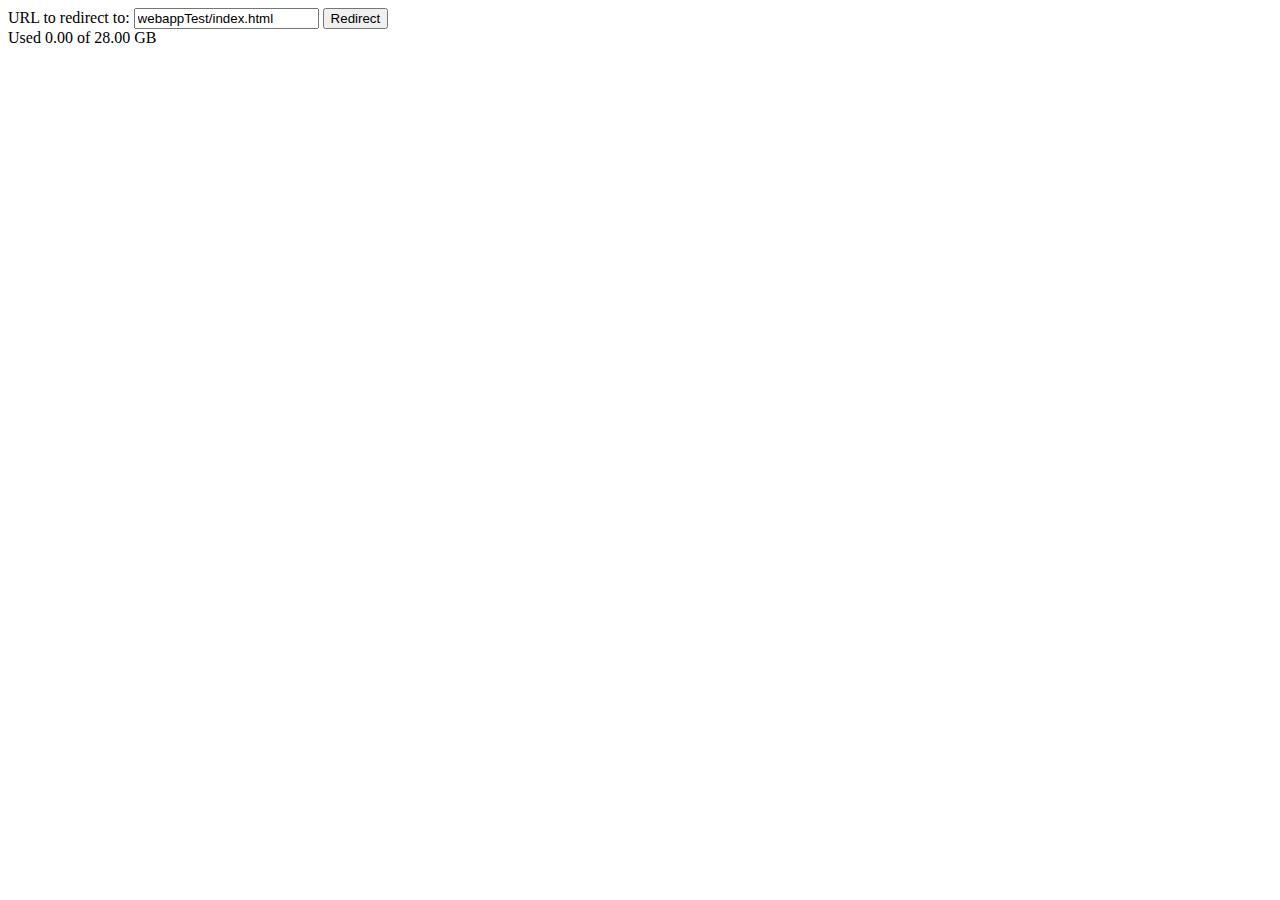
==== webappTest/index.html @ dbe79034 "move caching to end of init" ====
<!DOCTYPE html>
<html lang="en">

<head>
  <meta charset="UTF-8">
  <meta name="viewport" content="width=device-width, initial-scale=1">
  <meta name="theme-color" content="#666666">
  <meta name="apple-mobile-web-app-capable" content="yes">
  <meta name="description" content="Webapp Test">

  <title>Webapp Test</title>
  
  <link rel="manifest" href="./manifest.json">

  <link rel="apple-touch-icon" href="./icons/apple-icon-180.png">
  <link rel="apple-touch-startup-image" href="./icons/apple-splash-2048-2732.jpg" media="(device-width: 1024px) and (device-height: 1366px) and (-webkit-device-pixel-ratio: 2) and (orientation: portrait)">
  <link rel="apple-touch-startup-image" href="./icons/apple-splash-2732-2048.jpg" media="(device-width: 1024px) and (device-height: 1366px) and (-webkit-device-pixel-ratio: 2) and (orientation: landscape)">
  <link rel="apple-touch-startup-image" href="./icons/apple-splash-1668-2388.jpg" media="(device-width: 834px) and (device-height: 1194px) and (-webkit-device-pixel-ratio: 2) and (orientation: portrait)">
  <link rel="apple-touch-startup-image" href="./icons/apple-splash-2388-1668.jpg" media="(device-width: 834px) and (device-height: 1194px) and (-webkit-device-pixel-ratio: 2) and (orientation: landscape)">
  <link rel="apple-touch-startup-image" href="./icons/apple-splash-1536-2048.jpg" media="(device-width: 768px) and (device-height: 1024px) and (-webkit-device-pixel-ratio: 2) and (orientation: portrait)">
  <link rel="apple-touch-startup-image" href="./icons/apple-splash-2048-1536.jpg" media="(device-width: 768px) and (device-height: 1024px) and (-webkit-device-pixel-ratio: 2) and (orientation: landscape)">
  <link rel="apple-touch-startup-image" href="./icons/apple-splash-1668-2224.jpg" media="(device-width: 834px) and (device-height: 1112px) and (-webkit-device-pixel-ratio: 2) and (orientation: portrait)">
  <link rel="apple-touch-startup-image" href="./icons/apple-splash-2224-1668.jpg" media="(device-width: 834px) and (device-height: 1112px) and (-webkit-device-pixel-ratio: 2) and (orientation: landscape)">
  <link rel="apple-touch-startup-image" href="./icons/apple-splash-1620-2160.jpg" media="(device-width: 810px) and (device-height: 1080px) and (-webkit-device-pixel-ratio: 2) and (orientation: portrait)">
  <link rel="apple-touch-startup-image" href="./icons/apple-splash-2160-1620.jpg" media="(device-width: 810px) and (device-height: 1080px) and (-webkit-device-pixel-ratio: 2) and (orientation: landscape)">
  <link rel="apple-touch-startup-image" href="./icons/apple-splash-1284-2778.jpg" media="(device-width: 428px) and (device-height: 926px) and (-webkit-device-pixel-ratio: 3) and (orientation: portrait)">
  <link rel="apple-touch-startup-image" href="./icons/apple-splash-2778-1284.jpg" media="(device-width: 428px) and (device-height: 926px) and (-webkit-device-pixel-ratio: 3) and (orientation: landscape)">
  <link rel="apple-touch-startup-image" href="./icons/apple-splash-1170-2532.jpg" media="(device-width: 390px) and (device-height: 844px) and (-webkit-device-pixel-ratio: 3) and (orientation: portrait)">
  <link rel="apple-touch-startup-image" href="./icons/apple-splash-2532-1170.jpg" media="(device-width: 390px) and (device-height: 844px) and (-webkit-device-pixel-ratio: 3) and (orientation: landscape)">
  <link rel="apple-touch-startup-image" href="./icons/apple-splash-1125-2436.jpg" media="(device-width: 375px) and (device-height: 812px) and (-webkit-device-pixel-ratio: 3) and (orientation: portrait)">
  <link rel="apple-touch-startup-image" href="./icons/apple-splash-2436-1125.jpg" media="(device-width: 375px) and (device-height: 812px) and (-webkit-device-pixel-ratio: 3) and (orientation: landscape)">
  <link rel="apple-touch-startup-image" href="./icons/apple-splash-1242-2688.jpg" media="(device-width: 414px) and (device-height: 896px) and (-webkit-device-pixel-ratio: 3) and (orientation: portrait)">
  <link rel="apple-touch-startup-image" href="./icons/apple-splash-2688-1242.jpg" media="(device-width: 414px) and (device-height: 896px) and (-webkit-device-pixel-ratio: 3) and (orientation: landscape)">
  <link rel="apple-touch-startup-image" href="./icons/apple-splash-828-1792.jpg" media="(device-width: 414px) and (device-height: 896px) and (-webkit-device-pixel-ratio: 2) and (orientation: portrait)">
  <link rel="apple-touch-startup-image" href="./icons/apple-splash-1792-828.jpg" media="(device-width: 414px) and (device-height: 896px) and (-webkit-device-pixel-ratio: 2) and (orientation: landscape)">
  <link rel="apple-touch-startup-image" href="./icons/apple-splash-1242-2208.jpg" media="(device-width: 414px) and (device-height: 736px) and (-webkit-device-pixel-ratio: 3) and (orientation: portrait)">
  <link rel="apple-touch-startup-image" href="./icons/apple-splash-2208-1242.jpg" media="(device-width: 414px) and (device-height: 736px) and (-webkit-device-pixel-ratio: 3) and (orientation: landscape)">
  <link rel="apple-touch-startup-image" href="./icons/apple-splash-750-1334.jpg" media="(device-width: 375px) and (device-height: 667px) and (-webkit-device-pixel-ratio: 2) and (orientation: portrait)">
  <link rel="apple-touch-startup-image" href="./icons/apple-splash-1334-750.jpg" media="(device-width: 375px) and (device-height: 667px) and (-webkit-device-pixel-ratio: 2) and (orientation: landscape)">
  <link rel="apple-touch-startup-image" href="./icons/apple-splash-640-1136.jpg" media="(device-width: 320px) and (device-height: 568px) and (-webkit-device-pixel-ratio: 2) and (orientation: portrait)">
  <link rel="apple-touch-startup-image" href="./icons/apple-splash-1136-640.jpg" media="(device-width: 320px) and (device-height: 568px) and (-webkit-device-pixel-ratio: 2) and (orientation: landscape)">
</head>


<script type="module">

if ("serviceWorker" in navigator) {
  navigator.serviceWorker.register("./serviceWorker.js").catch(err => {
      console.error("Service Worker failed to register");
      console.error(err.stack);
  });
}

const inputURL = document.getElementById('url');

document.getElementById('form').addEventListener('submit', e => {
  e.preventDefault();
  
  if (inputURL.value.startsWith('http')) {
    window.location.assign(inputURL.value);
  } else if (inputURL.value.startsWith('/')) {
    window.location.assign(document.location.origin + inputURL.value);
  } else {
    window.location.assign(document.location.origin + '/' + inputURL.value);
  }
});

navigator.storage.estimate().then(data => document.getElementById('cacheUsage').textContent = `Used ${(data.usage / 1024 / 1024 / 1024).toFixed(2)} of ${(data.quota / 1024 / 1024 / 1024).toFixed(2)} GB`);

</script>


<body>

<form id="form">
  URL to redirect to: <input type="text" id="url" value="webappTest/index.html" />
  <input type="submit" value="Redirect" />
</form>

<div id="cacheUsage"></div>

</body>
</html>
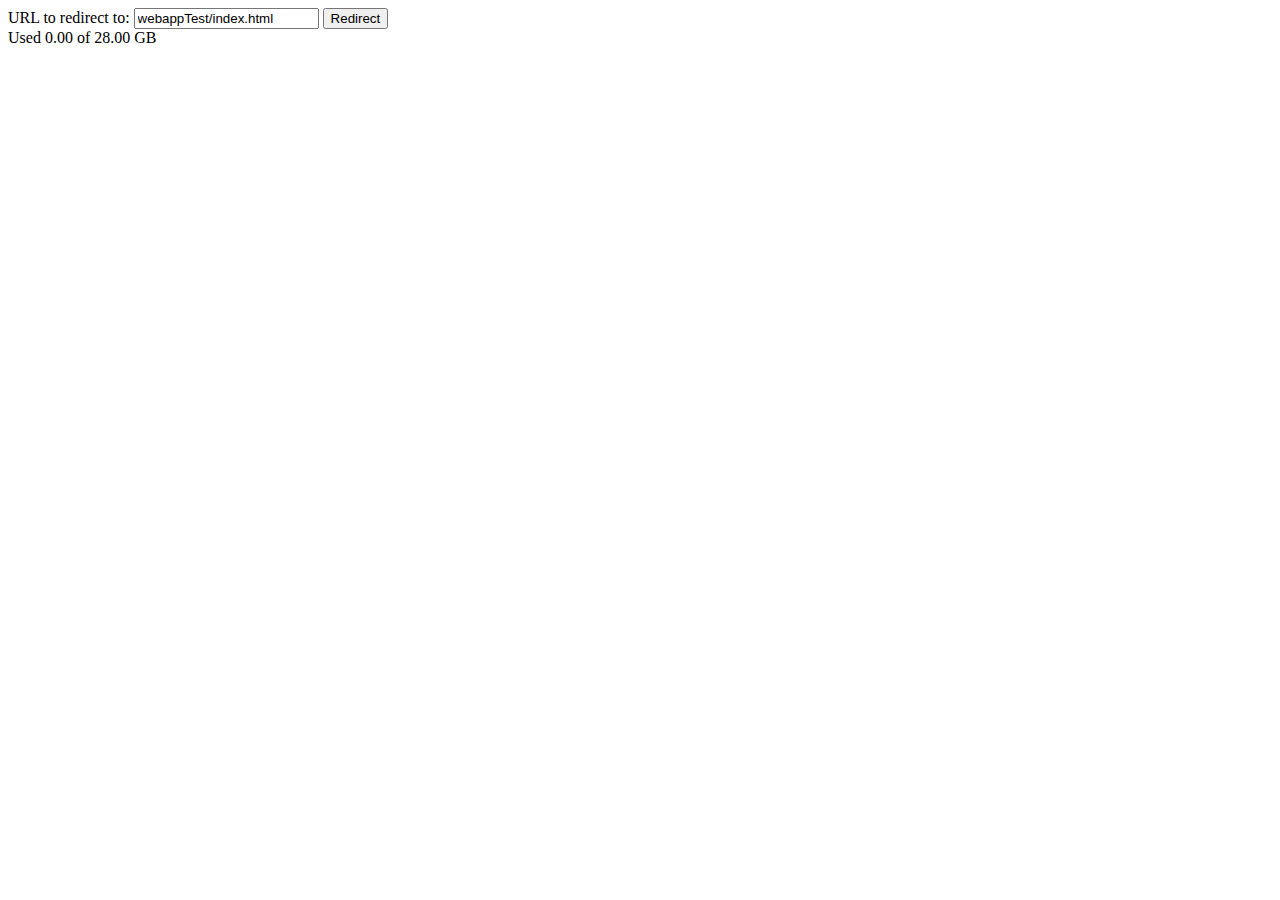
==== commit ad4f6f4f: "separate caches" ====
--- a/webappTest/index.html
+++ b/webappTest/index.html
@@ -49,6 +49,9 @@
       console.error("Service Worker failed to register");
       console.error(err.stack);
   });
+  
+	const broadcast = new BroadcastChannel('sw');
+	broadcast.onmessage = event => alert(event.data);
 }
 
 const inputURL = document.getElementById('url');
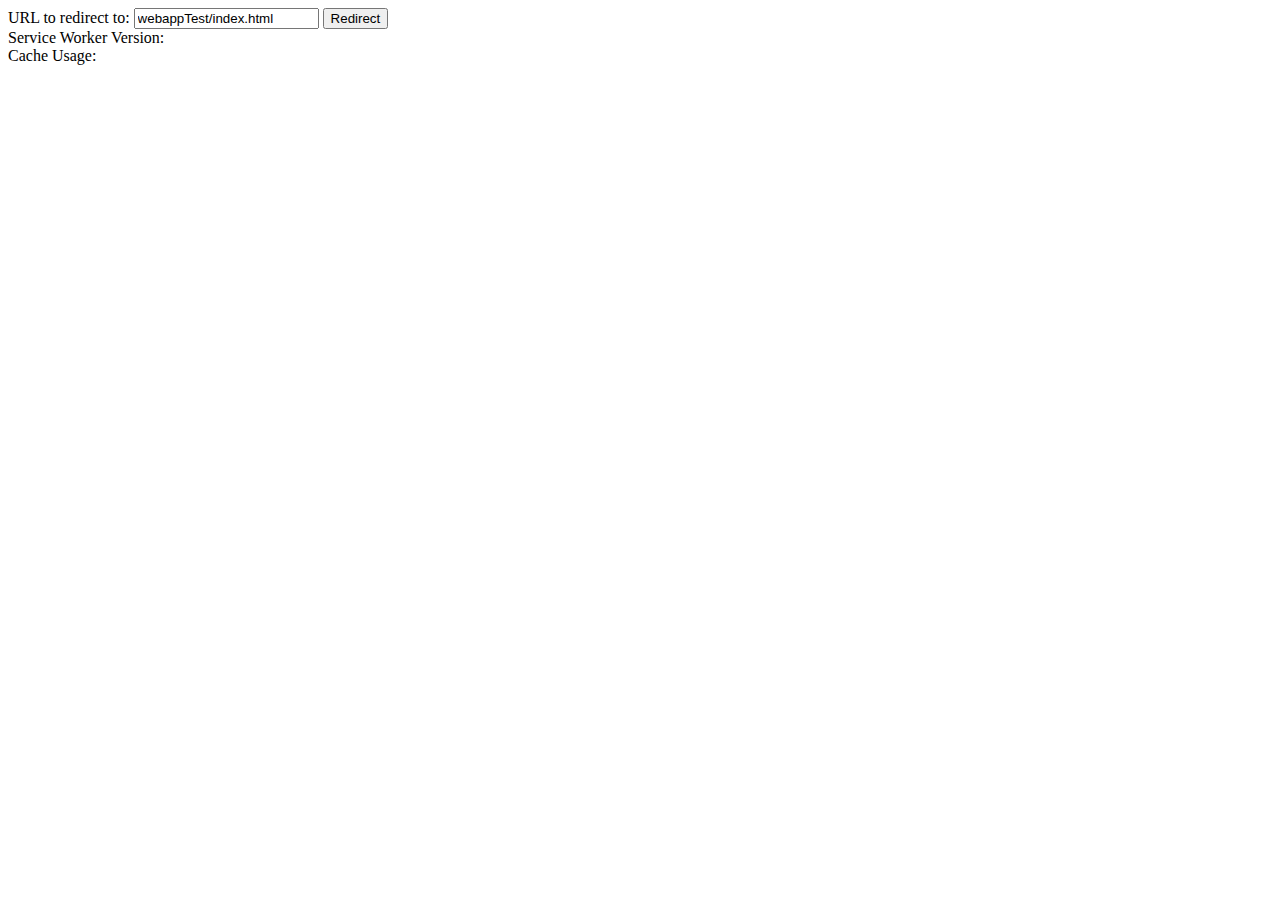
==== commit 8c8eb87d: "ui improvements" ====
--- a/webappTest/index.html
+++ b/webappTest/index.html
@@ -49,9 +49,9 @@
       console.error("Service Worker failed to register");
       console.error(err.stack);
   });
-  
-	const broadcast = new BroadcastChannel('sw');
-	broadcast.onmessage = event => alert(event.data);
+
+  const broadcast = new BroadcastChannel('version');
+  broadcast.onmessage(e => document.getElementById('version').textContent = e.data);
 }
 
 const inputURL = document.getElementById('url');
@@ -80,7 +80,8 @@
   <input type="submit" value="Redirect" />
 </form>
 
-<div id="cacheUsage"></div>
+Service Worker Version: <div id="version"></div>
+Cache Usage: <div id="cacheUsage"></div>
 
 </body>
 </html>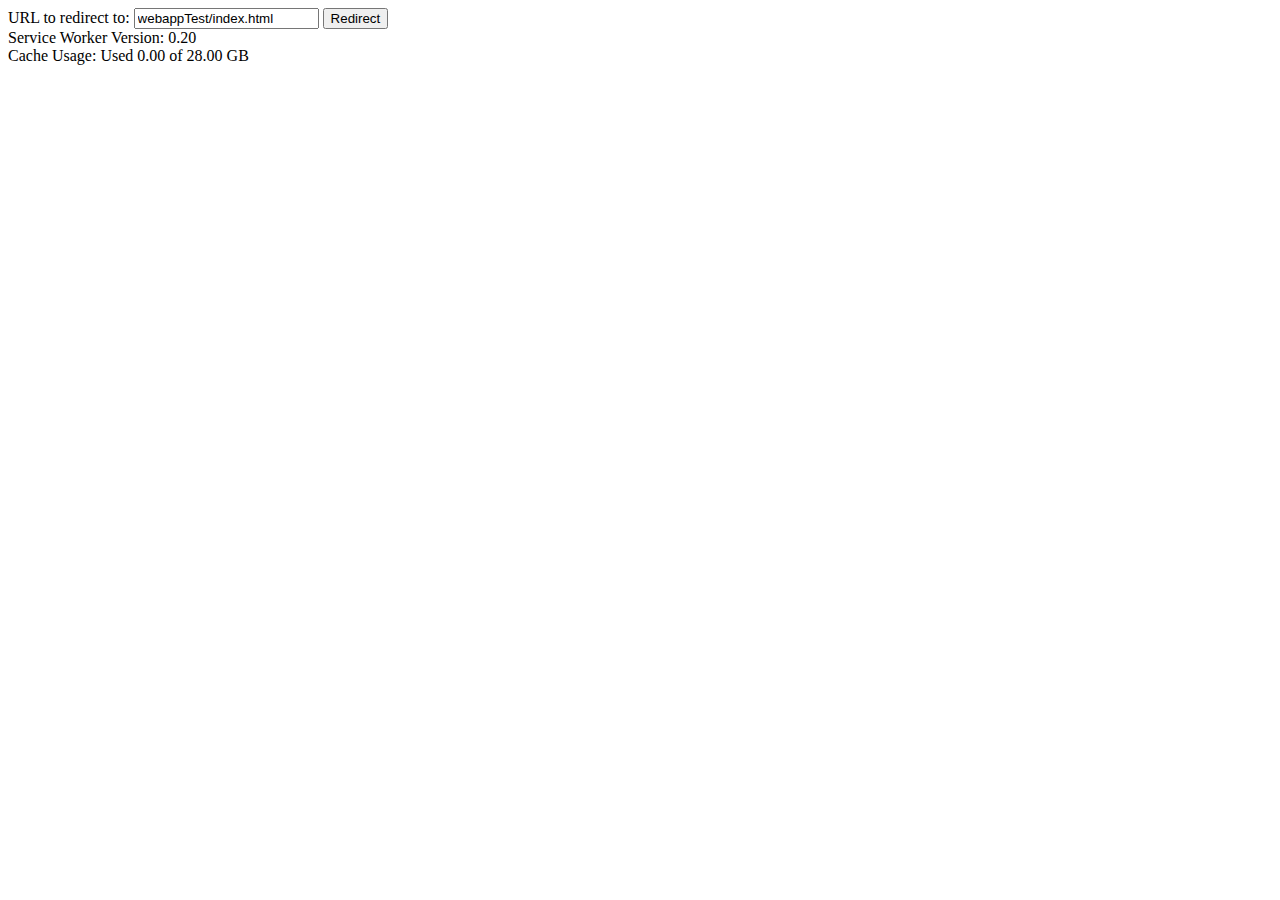
==== commit 5287cc08: "fix version broadcast" ====
--- a/webappTest/index.html
+++ b/webappTest/index.html
@@ -51,7 +51,7 @@
   });
 
   const broadcast = new BroadcastChannel('version');
-  broadcast.onmessage(e => document.getElementById('version').textContent = e.data);
+  broadcast.onmessage = e => document.getElementById('version').textContent = e.data ?? document.getElementById('version').textContent;
 }
 
 const inputURL = document.getElementById('url');
@@ -80,8 +80,8 @@
   <input type="submit" value="Redirect" />
 </form>
 
-Service Worker Version: <div id="version"></div>
-Cache Usage: <div id="cacheUsage"></div>
+<div>Service Worker Version: <span id="version"></span></div>
+<div>Cache Usage: <span id="cacheUsage"></span></div>
 
 </body>
 </html>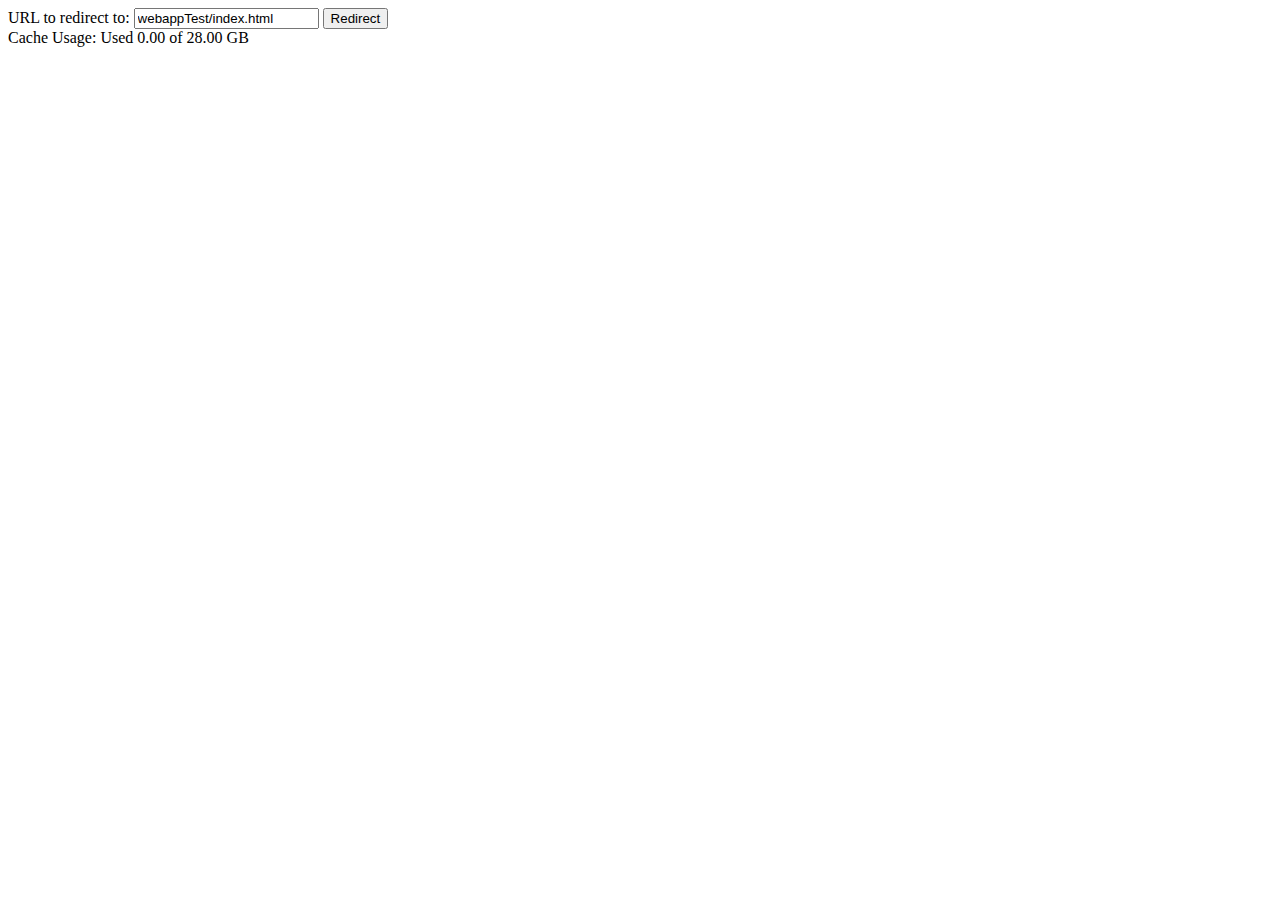
==== commit a3d2f7e8: "update service worker" ====
--- a/webappTest/index.html
+++ b/webappTest/index.html
@@ -49,9 +49,6 @@
       console.error("Service Worker failed to register");
       console.error(err.stack);
   });
-
-  const broadcast = new BroadcastChannel('version');
-  broadcast.onmessage = e => document.getElementById('version').textContent = e.data ?? document.getElementById('version').textContent;
 }
 
 const inputURL = document.getElementById('url');
@@ -80,7 +77,6 @@
   <input type="submit" value="Redirect" />
 </form>
 
-<div>Service Worker Version: <span id="version"></span></div>
 <div>Cache Usage: <span id="cacheUsage"></span></div>
 
 </body>
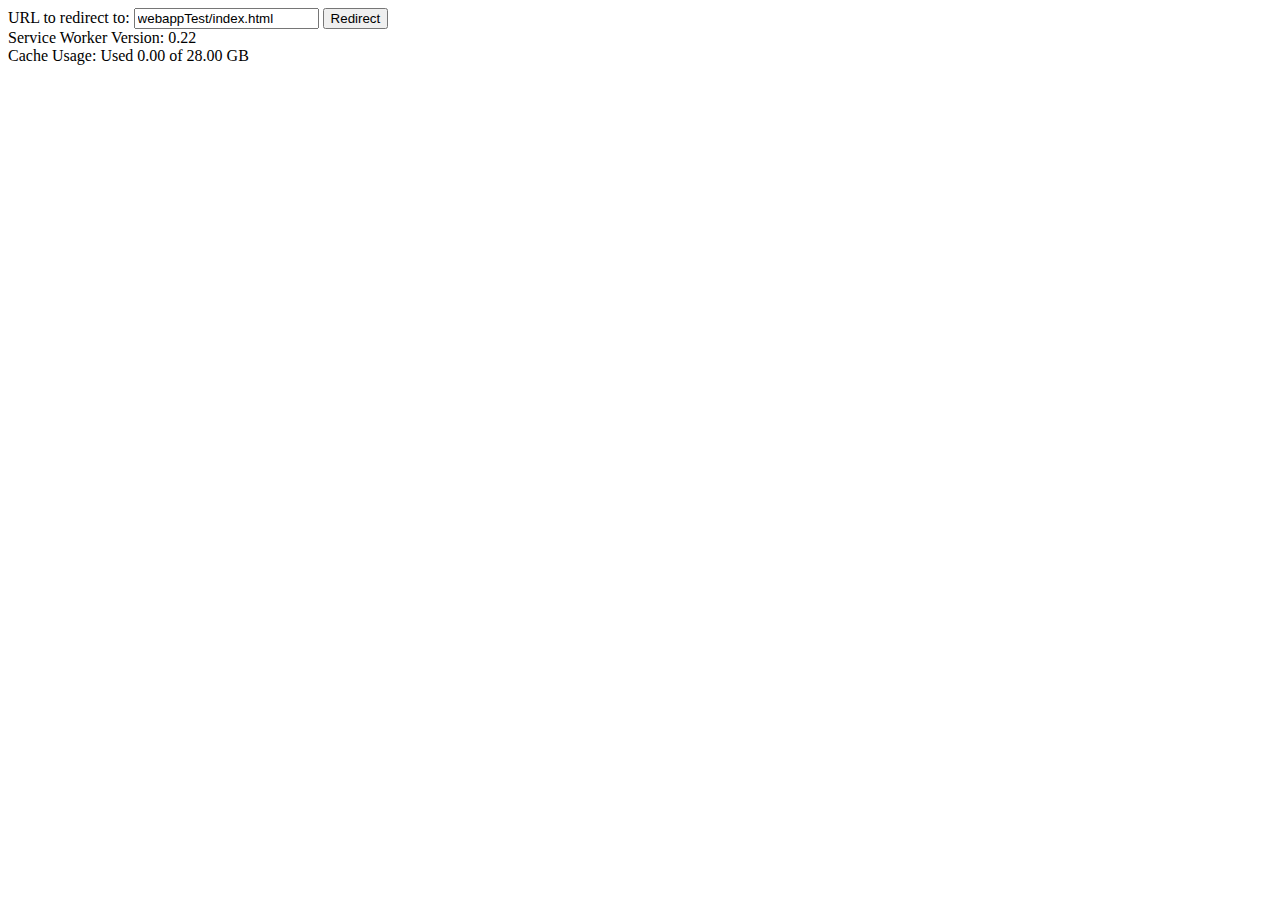
==== commit 633eebd4: "fix download, broadcast version" ====
--- a/webappTest/index.html
+++ b/webappTest/index.html
@@ -49,6 +49,20 @@
       console.error("Service Worker failed to register");
       console.error(err.stack);
   });
+
+  navigator.serviceWorker.ready.then(() => {
+    const broadcast = new BroadcastChannel('version');
+
+    broadcast.addEventListener('message', e => {
+      if (!e.data) return;
+
+      if (e.data.type === 'VERSION') {
+        document.getElementById('swVersion').textContent = e.data.version;
+      }
+    });
+
+    broadcast.postMessage({ type: 'GET_VERSION' });
+  })
 }
 
 const inputURL = document.getElementById('url');
@@ -77,6 +91,7 @@
   <input type="submit" value="Redirect" />
 </form>
 
+<div>Service Worker Version: <span id="swVersion"></span></div>
 <div>Cache Usage: <span id="cacheUsage"></span></div>
 
 </body>
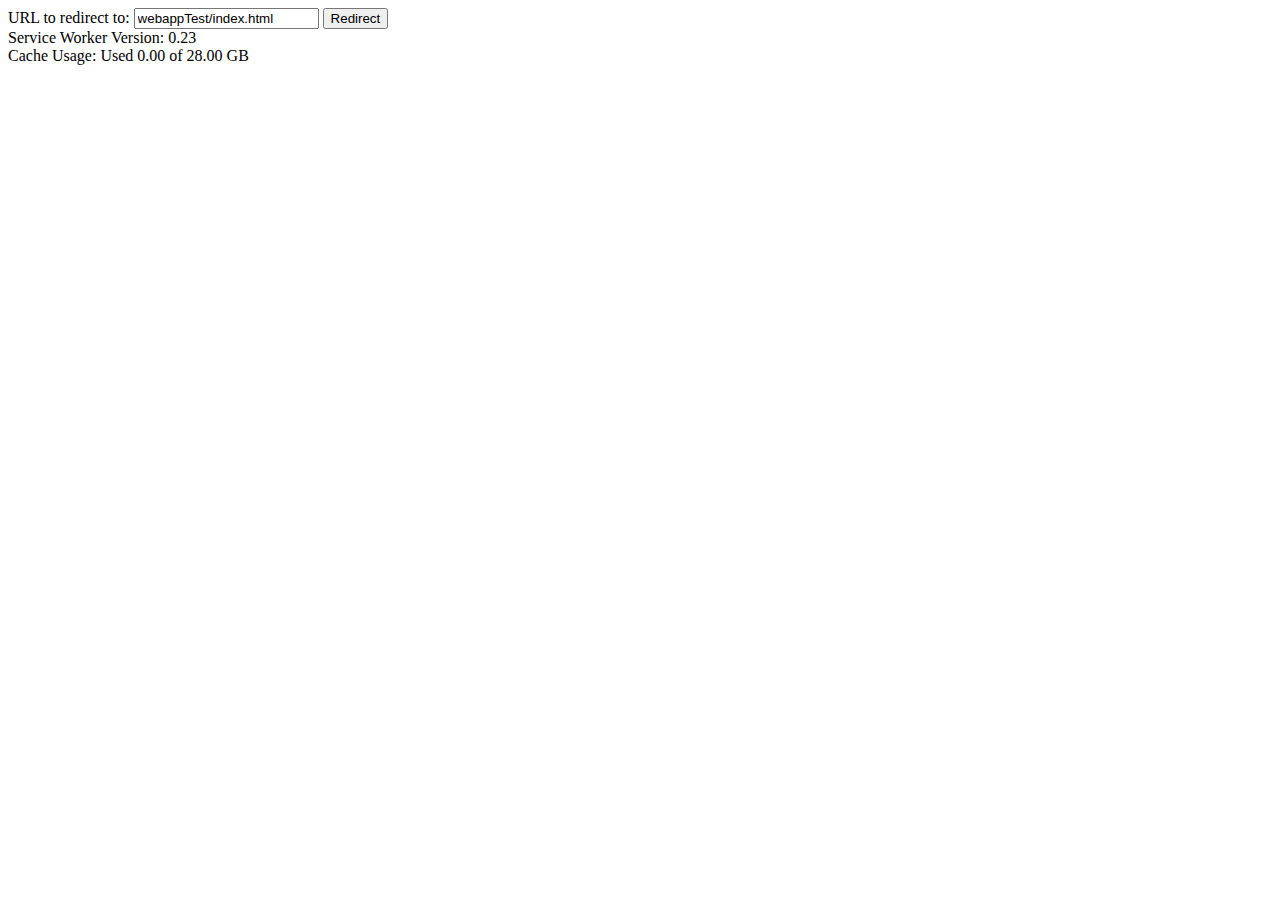
==== commit ac4ac2e3: "move service worker init to own file, fix download" ====
--- a/webappTest/index.html
+++ b/webappTest/index.html
@@ -44,44 +44,25 @@
 
 <script type="module">
 
-if ("serviceWorker" in navigator) {
-  navigator.serviceWorker.register("./serviceWorker.js").catch(err => {
-      console.error("Service Worker failed to register");
-      console.error(err.stack);
+  const inputURL = document.getElementById('url');
+
+  document.getElementById('form').addEventListener('submit', e => {
+    e.preventDefault();
+    
+    if (inputURL.value.startsWith('http')) {
+      window.location.assign(inputURL.value);
+    } else if (inputURL.value.startsWith('/')) {
+      window.location.assign(document.location.origin + inputURL.value);
+    } else {
+      window.location.assign(document.location.origin + '/' + inputURL.value);
+    }
   });
 
-  navigator.serviceWorker.ready.then(() => {
-    const broadcast = new BroadcastChannel('version');
-
-    broadcast.addEventListener('message', e => {
-      if (!e.data) return;
-
-      if (e.data.type === 'VERSION') {
-        document.getElementById('swVersion').textContent = e.data.version;
-      }
-    });
-
-    broadcast.postMessage({ type: 'GET_VERSION' });
-  })
-}
-
-const inputURL = document.getElementById('url');
-
-document.getElementById('form').addEventListener('submit', e => {
-  e.preventDefault();
-  
-  if (inputURL.value.startsWith('http')) {
-    window.location.assign(inputURL.value);
-  } else if (inputURL.value.startsWith('/')) {
-    window.location.assign(document.location.origin + inputURL.value);
-  } else {
-    window.location.assign(document.location.origin + '/' + inputURL.value);
-  }
-});
-
-navigator.storage.estimate().then(data => document.getElementById('cacheUsage').textContent = `Used ${(data.usage / 1024 / 1024 / 1024).toFixed(2)} of ${(data.quota / 1024 / 1024 / 1024).toFixed(2)} GB`);
+  navigator.storage.estimate().then(data => document.getElementById('cacheUsage').textContent = `Used ${(data.usage / 1024 / 1024 / 1024).toFixed(2)} of ${(data.quota / 1024 / 1024 / 1024).toFixed(2)} GB`);
 
 </script>
+
+<script type="module" src="./swInit.js"></script>
 
 
 <body>
